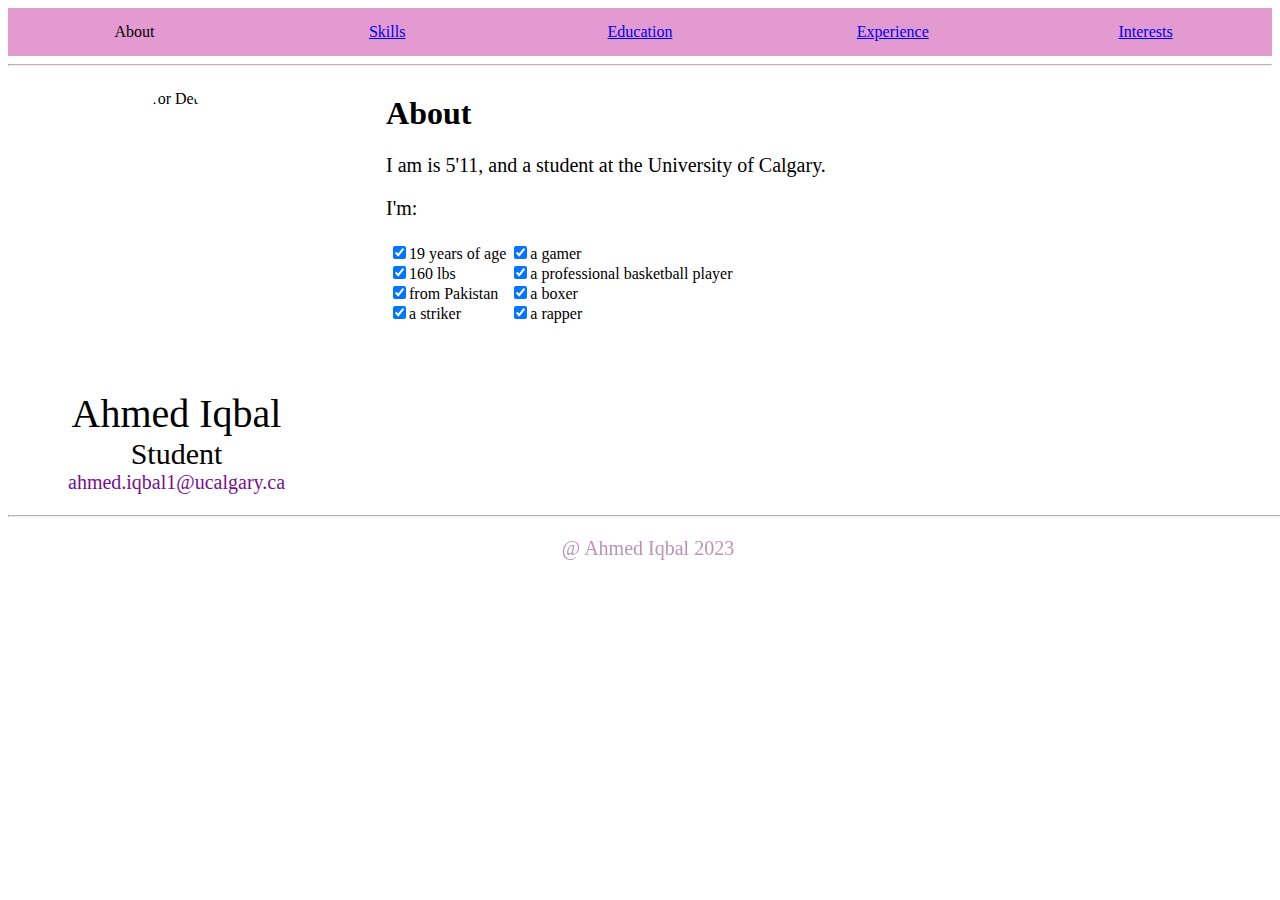
==== index.html @ 0c10f3ed "uploaded files to new repo" ====
<!DOCTYPE html>
<html lang="en">
<head>
    <link rel="stylesheet" href="style.css">
    <meta charset="UTF-8">
    <meta http-equiv="X-UA-Compatible" content="IE=edge">
    <meta name="viewport" content="width=device-width, initial-scale=1.0">
    <title>Ahmed Iqbal- About</title>    
</head>
<body>
    <nav class="myMenu">
        <ff>
            <li>About</li>
            <li><a href="skills.html">Skills</a></li>
            <li><a href="education.html">Education</a></li>
            <li><a href="experinece.html">Experience</a></li>
            <li><a href="interests.html">Interests</a></li>
        </ff>
        <hr style="border-top: 1.5px solid #bfb1b1;">
    </nav>
    <div class="main">
        <div class="left">
            <figure>
            <img src="/images/IMG_6124.jpg" height="300" alt="Error Detected">
            <div class ="name">
                Ahmed Iqbal
            </div>
            <div class ="role">
                Student
            </div>
            <div class ="email">
                ahmed.iqbal1@ucalgary.ca
            </div>
            </figure>
        </div>
        <div class="right">
            <h1>About</h1>
            <p>I am is 5'11, and a student at the University of Calgary.</p>
        <p>I'm:</p>
        <div class ="list">
            <table>
                <tr>
                    <td>
                    <input type="checkbox" checked>19 years of age<br>
                    <input type="checkbox" checked>160 lbs<br>
                    <input type="checkbox" checked>from Pakistan  <br>
                    <input type="checkbox" checked>a striker      <br>
                    </td>
                    <td>
                    <input type="checkbox" checked>a gamer                         <br>
                    <input type="checkbox" checked>a professional basketball player<br>
                    <input type="checkbox" checked>a boxer                         <br>
                    <input type="checkbox" checked>a rapper                        
                    </td>
                </tr>
            </table>
        </div>
        </div>
        
    </div>
    <div class="bottom">
        <hr style="border-top: 1.5px solid #bfb1b1;">
        <p>@ Ahmed Iqbal 2023</p>
    </div>
</body>
</html>
---- style.css ----
p {
    font-size: 20px;
}

ff {
    list-style: none;
    display: flex;
    background: rgb(231, 158, 209);

}
li {
    background: rgb(226, 154, 209);
    flex: 1;
    padding: 15px;
    text-align: center;
  }


img {
    border-radius: 50%;
    margin: 0;
    display: static;
  }
figure { 
    display: flex;
    flex-direction: column;
    align-items: center;
  }


.container {
    background-color: rgb(192, 192, 192);
    width: 60%;
        border-radius: 10px;
}
.name{
    font-size: 40px;
    text-align: center;
}

.bottom {
    position: fixed;
    width: 100%;
    color:  #b994b6;
    text-align: center;
    font-size: xx-small;
}

.role {
    font-size: 30px;
    text-align: center;
}
.email {
    font-size: 20px;
    color:rgb(118, 15, 146)
}

.skill {
    background-color: rgb(118, 15, 146);
    color: white;
    padding: 1%;
    text-align: right;
    font-size: 20px;
        border-radius: 15px;
}

.Education {

    display: inline;
    font-weight:bold;

}

.edupara{

    display: inline;
    margin-left: 50px;
    font-size: 15px;
}
.edupara2{

    display: inline;
    margin-left: 50px;
    font-size: 18px;
}

.left{

    flex-direction: column;
    padding-left: 20px;
    padding-right:10px ;
    border-right: 1px solid white;


}


.right{

    padding-left:50px;
}
.main{
    display: flex;
}

@media only screen and (max-width:800px){
    .skills{
        height:5%;
        width:20%
    }
    body {text-align:center;}
    img {
        border-radius: 50%;
        margin: 0;
        display: static;
      }

    figure { 
        display: flex;
        flex-direction: column;
        align-items: center;
      }
    
    
    
    .container {
        background-color: rgb(192, 192, 192);
        width: 60%;
            border-radius: 10px;
    }
    .name{
    font-size: 40px;
    text-align: center;
    }
    
    .bottom {
        position: fixed;
        width: 100%;
        color:  #b994b6;
        text-align: center;
        font-size: xx-small;
    }
    
    .role {
        font-size: 30px;
        text-align: center;
    }
    .email {
        font-size: 20px;
        color:rgb(118, 15, 146)
    }
    
    .skill {
        background-color: rgb(118, 15, 146);
        color: white;
        padding: 1%;
        text-align: right;
        font-size: 20px;
            border-radius: 15px;
    }
    
    .Education {
    
        display: inline;
        font-weight:bold;
    
    }
    
    .edupara{
    
        display: inline;
        margin-left: 50px;
        font-size: 15px;
    }
    .edupara2{
    
        display: inline;
        margin-left: 50px;
        font-size: 18px;
    }
    
    .left{
    
        justify-content: center;
        flex-direction: column;
        display:block;
        padding: 0px;
        border-right: 1px solid white;
    }
    .list{
        text-align: left;
        flex-direction: column;
        justify-content: center;
        display: flex;

    }
    .right{
        padding: 0px;
    }
    .main{
        display: contents;
        flex-direction: column;
        justify-content: center;
        text-align: center;
    }
}
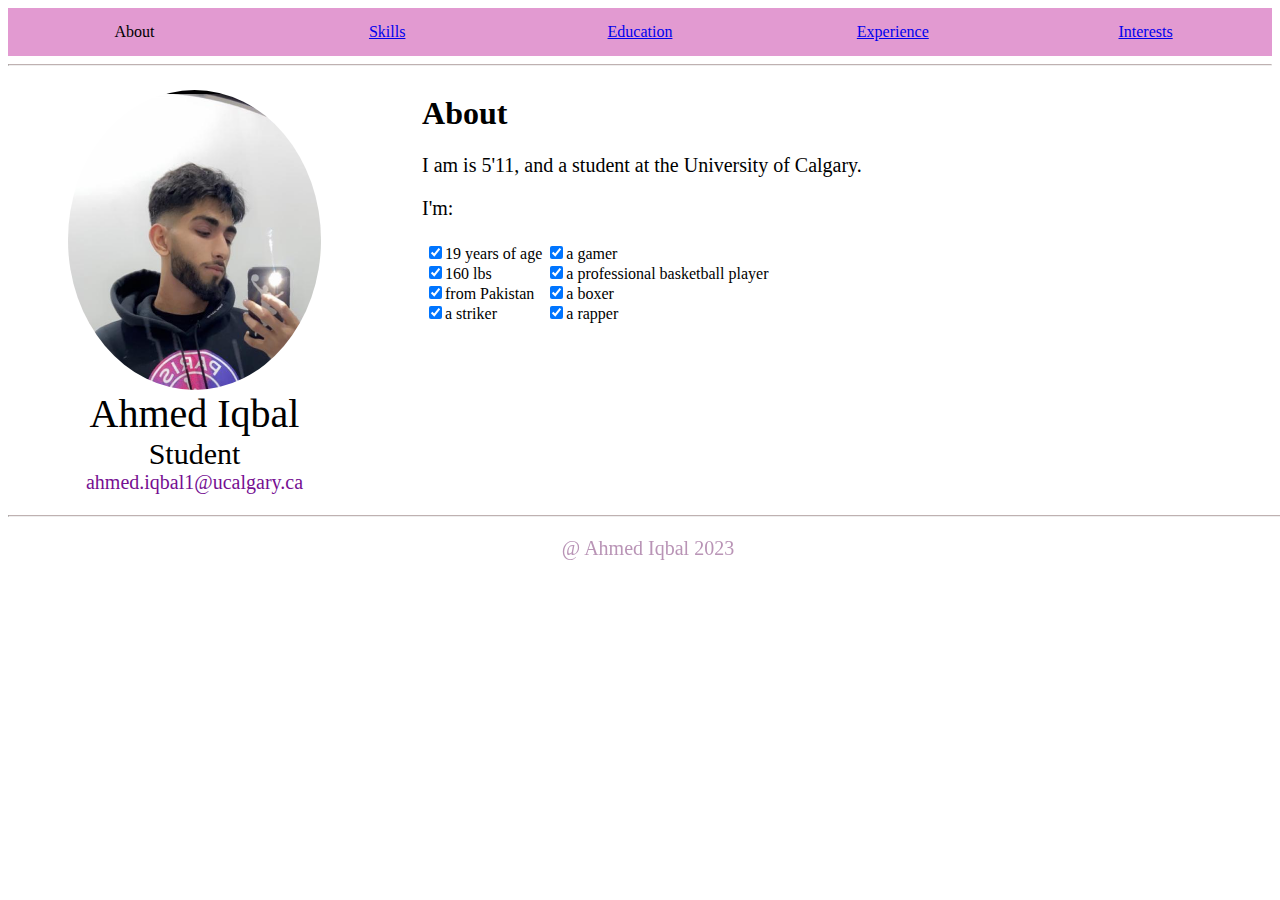
==== commit bdd22483: "Reuploading final files" ====
--- a/index.html
+++ b/index.html
@@ -21,7 +21,7 @@
     <div class="main">
         <div class="left">
             <figure>
-            <img src="/images/IMG_6124.jpg" height="300" alt="Error Detected">
+            <img src="IMG_6124.jpg" height="300" alt="Error Detected">
             <div class ="name">
                 Ahmed Iqbal
             </div>
